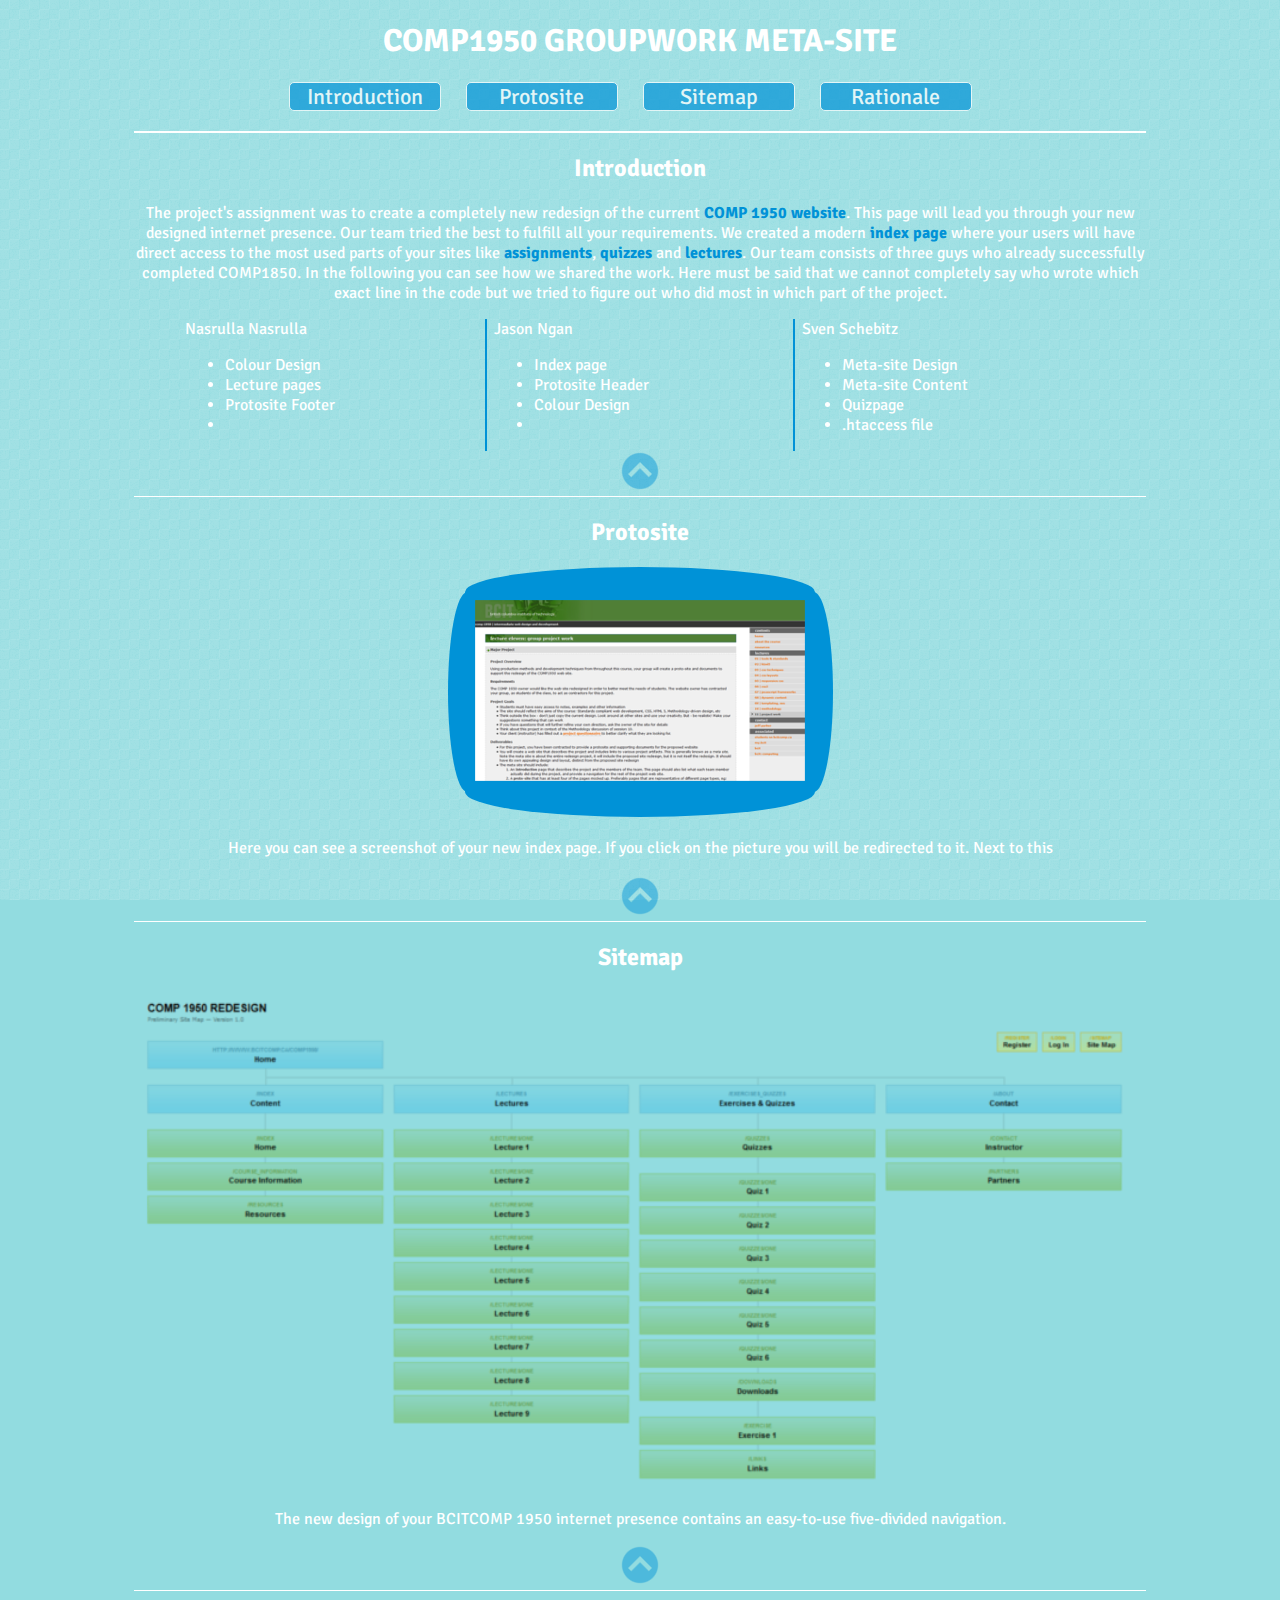
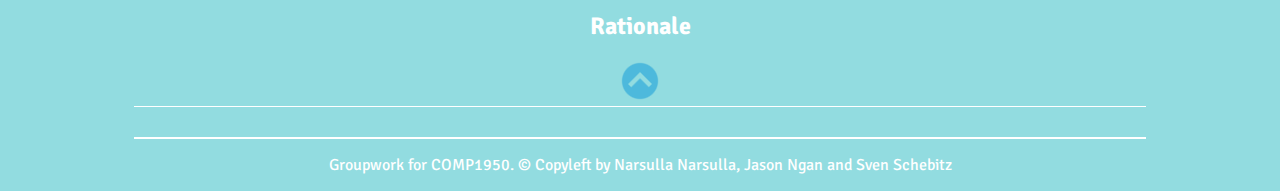
==== index.html @ 23a74bf7 "background added" ====
<!DOCTYPE html>

<html>
	<!-- 
		Authors: Sven Schebitz, Nasrulla Nasrulla, Jason Ngan
		Notes: Home page of COMP1950 Group Project's meta site.
		Date: December 9, 2015
	-->
	<head>
	<title>Bcitcomp | Metasite</title>
	<meta name="description" content="This is our prototype presentation page." />
	<meta charset="utf-8" />
	<link rel="stylesheet" href="css/style.css" type="text/css" />
	</head>
 
	<body>
		<!--
		<a id="introduction"></a>
		<a id="protosite"></a>
		<a id="sitemap"></a>
		<a id="rationale"></a>
		-->
		<div id="wrapper">
			<main>
				<a id="top"></a>
					<h1>COMP1950 GROUPWORK META-SITE</h1>
				<!-- navigation -->
				<section id="navigation">
					<a href="#introduction">Introduction</a>
					<a href="#protosite">Protosite</a>
					<a href="#sitemap">Sitemap</a>
					<a href="#rationale">Rationale</a>
				</section>
				
				<!-- content -->
				<section id="introduction">
					<h2>Introduction</h2>
					<p>The project's assignment was to create a completely new redesign of the current <a href="http://bcitcomp.ca/comp1950/" target="_blank" class="content_links">COMP 1950 website</a>. This page will lead you through your new designed internet presence. Our team tried the best to fulfill all your requirements. We created a modern <a href="protosite/index.html" target="_blank" class="content_links">index page</a> where your users will have direct access to the most used parts of your sites like <a href="protosite/assignments.html" target="_blank" class="content_links">assignments</a>, <a href="protosite/quizzes.html" target="_blank" class="content_links">quizzes</a> and <a href="protosite/lectures.html" target="_blank" class="content_links">lectures</a>. Our team consists of three guys who already successfully completed COMP1850. In the following you can see how we shared the work. Here must be said that we cannot completely say who wrote which exact line in the code but we tried to figure out who did most in which part of the project. </p>
					<div id="member">
					<p>Nasrulla Nasrulla</p>
					<ul>
						<li>Colour Design</li>
						<li>Lecture pages</li>
						<li>Protosite Footer</li>
						<li></li>
					</ul>
					<p>Jason Ngan</p>
					<ul>
						<li>Index page</li>
						<li>Protosite Header</li>	
						<li>Colour Design</li>
						<li></li>
					</ul>
					<p>Sven Schebitz</p>
					<ul>
						<li>Meta-site Design</li>
						<li>Meta-site Content</li>
						<li>Quizpage</li>
						<li>.htaccess file</li>
					</ul>
					
					</div>
					<a href="#top"><img src="img/top.png" alt="back to the top" /></a>
				</section>
				
				<section id="protosite">
					<h2>Protosite</h2>
					<a href="#" id="tv"></a>
					<p>Here you can see a screenshot of your new index page. If you click on the picture you will be redirected to it. Next to this </p>
					
					<h3></h3>
					<p></p>
					<a href="#top"><img src="img/top.png" alt="back to the top" /></a>
				</section>
				
				<section id="sitemap">
					<h2>Sitemap</h2>
					<a href="sitemap.html" target="_blank"><img src="img/sitemap_transparent.png" id="sitemap_timg" alt="Sitemap of redesigned COMP1950 Webpages" /></a>
					
					<p>The new design of your BCITCOMP 1950 internet presence contains an easy-to-use five-divided navigation. </p>
					
					<a href="#top"><img src="img/top.png" alt="back to the top" /></a>
				</section>
				
				<section id="rationale">
					<h2>Rationale</h2>
					<p></p>
					<a href="#top"><img src="img/top.png" alt="back to the top" /></a>
				</section>
			</main>
			
			<footer>
				<p>Groupwork for COMP1950. &copy; Copyleft by Narsulla Narsulla, Jason Ngan and Sven Schebitz</p>
			</footer>
		<!-- wrapper end -->
		</div>
 
	</body>
</html>
---- css/style.css ----
/*
	Authors: Sven Schebitz, Nasrulla Nasrulla, Jason Ngan
	Notes: Main CSS stylesheet for meta site.
	Date: December 9, 2015
*/
@import url(https://fonts.googleapis.com/css?family=Signika:600);

body {
	font-family: arial;
	background-color: #92DCE0;
	color:#ffffff;
	font-family: 'Signika', sans-serif;
	scroll-behavior: smooth;
	background-image: url("../img/bg_meta3.png");
	background-attachment:fixed;
	text-align:center;
}

section {
	width:100%;
	height:auto;
	margin: 0 auto;
	border-bottom:1px solid #ffffff;
}

section: nth-last-child(1){
	border-width:0px;
}

footer{
	margin-top:30px;
	border-top:2px solid #ffffff;
}

::selection {
    background: #b5b5b5;
}
::-moz-selection {
    background: #b5b5b5;
}

#wrapper {
	width: 80%;
	margin: 0 auto;
}


#navigation{
	padding-bottom:20px;
	border-bottom:2px solid #ffffff;
	font-size:22px;
	transition
}

#navigation a{
	color:#ffffff;
	width:150px;
	text-decoration:none;
	background-color:#0092D7;
	display:inline-block;
	border-radius:5px;
	margin-right:20px;
	border:1px solid #ffffff;
	opacity:0.7;
	-webkit-transition:all 0.4s ease;
	-moz-transition:all 0.4s ease;
	transition:all 0.4s ease;
}

#navigation a:hover{
	color:#92DCE0;
	-webkit-transition:all 0.4s ease;
	-moz-transition:all 0.4s ease;
	transition:all 0.4s ease;
}

#member{
	margin-left:5%;
	margin-right:5%;
	text-align:left;
	-webkit-column-count: 3;
	-moz-column-count: 3;
	column-count: 3;
	-webkit-column-rule-style: solid;
	-moz-column-rule-style: solid;
	column-rule-style: solid;
	-webkit-column-rule-width: 2px;
	-moz-column-rule-width: 2px;
	column-rule-width: 2px;
	-webkit-column-rule-color: #0092D7;
	-moz-column-rule-color: #0092D7;
	column-rule-color: #0092D7;
} 

#member p:first-child{
	margin-top:0px;
}


#tv { 
	position: relative;
	width: 350px;
	height: 250px;
	margin: 20px 0;
	background: #0092D7;
	border-radius: 50% / 10%;
	text-align:center;
	font-size:20px;
	margin:0 auto;
	display:inline-block;
}

#tv a{
	color: white;
	text-decoration:none;
}

#tv:before {
	padding-top:8px;
	content:url("../img/protosite.png");
	position: absolute;
	top: 10%;
	bottom: 10%;
	right: -5%;
	left: -5%;
	background: inherit;
	border-radius: 5% / 50%;
}


.content_links, .content_links:link{
	color:#0092D7;
	text-decoration:none;
	font-weight:900;
}


.content_links:hover{
	opacity:0.7;
}

#sitemap_timg{
	width:100%;
	height:auto;
	opacity:1.5;
}
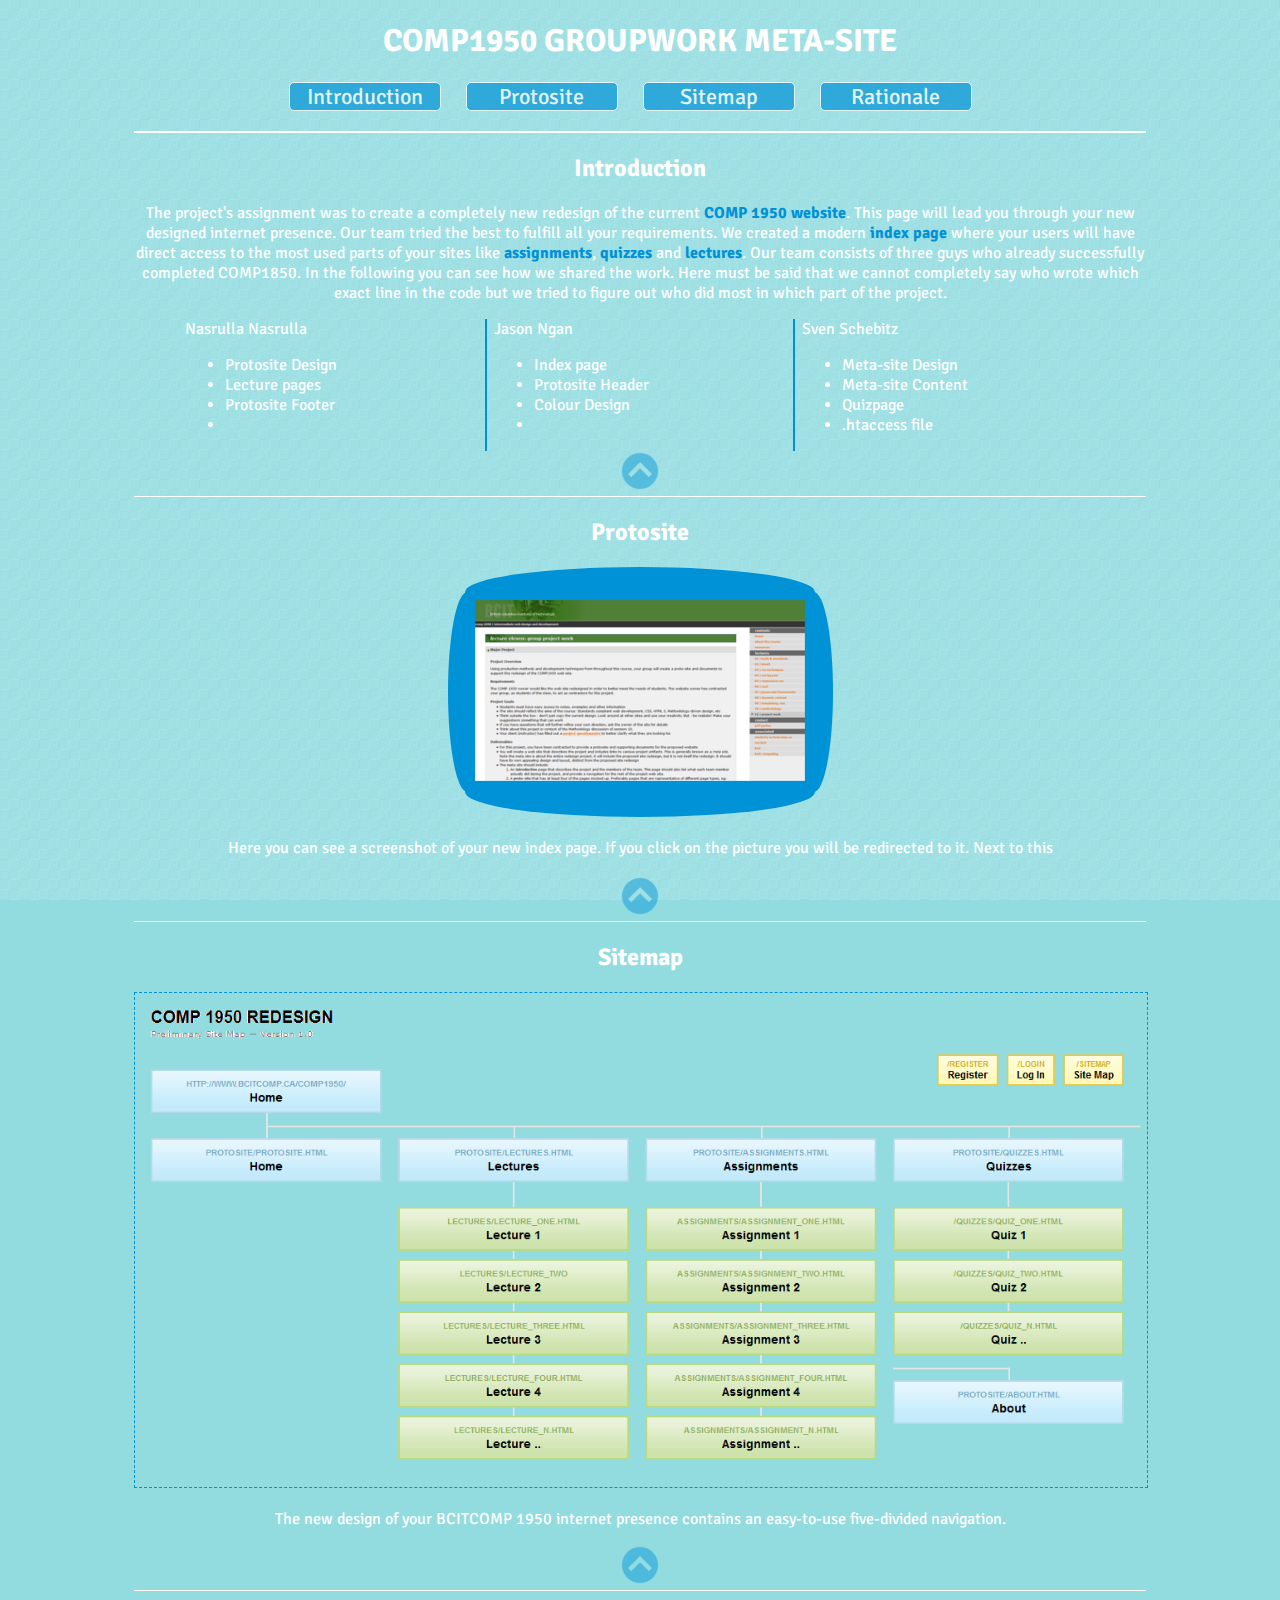
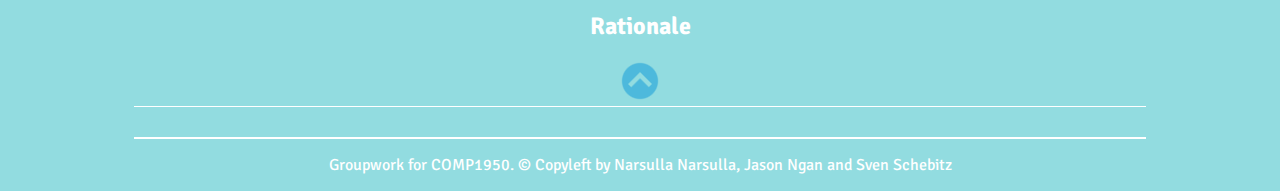
==== commit d3ac2801: "hover effect sitemap" ====
--- a/index.html
+++ b/index.html
@@ -39,7 +39,7 @@
 					<div id="member">
 					<p>Nasrulla Nasrulla</p>
 					<ul>
-						<li>Colour Design</li>
+						<li>Protosite Design</li>
 						<li>Lecture pages</li>
 						<li>Protosite Footer</li>
 						<li></li>
--- a/css/style.css
+++ b/css/style.css
@@ -41,6 +41,7 @@
 
 #wrapper {
 	width: 80%;
+	min-width:350px;
 	margin: 0 auto;
 }
 
@@ -142,5 +143,11 @@
 #sitemap_timg{
 	width:100%;
 	height:auto;
-	opacity:1.5;
+	border:1px dashed #0092D7;
+}
+
+#sitemap_timg:hover{
+	width:100%;
+	height:auto;
+	opacity:0.7;
 }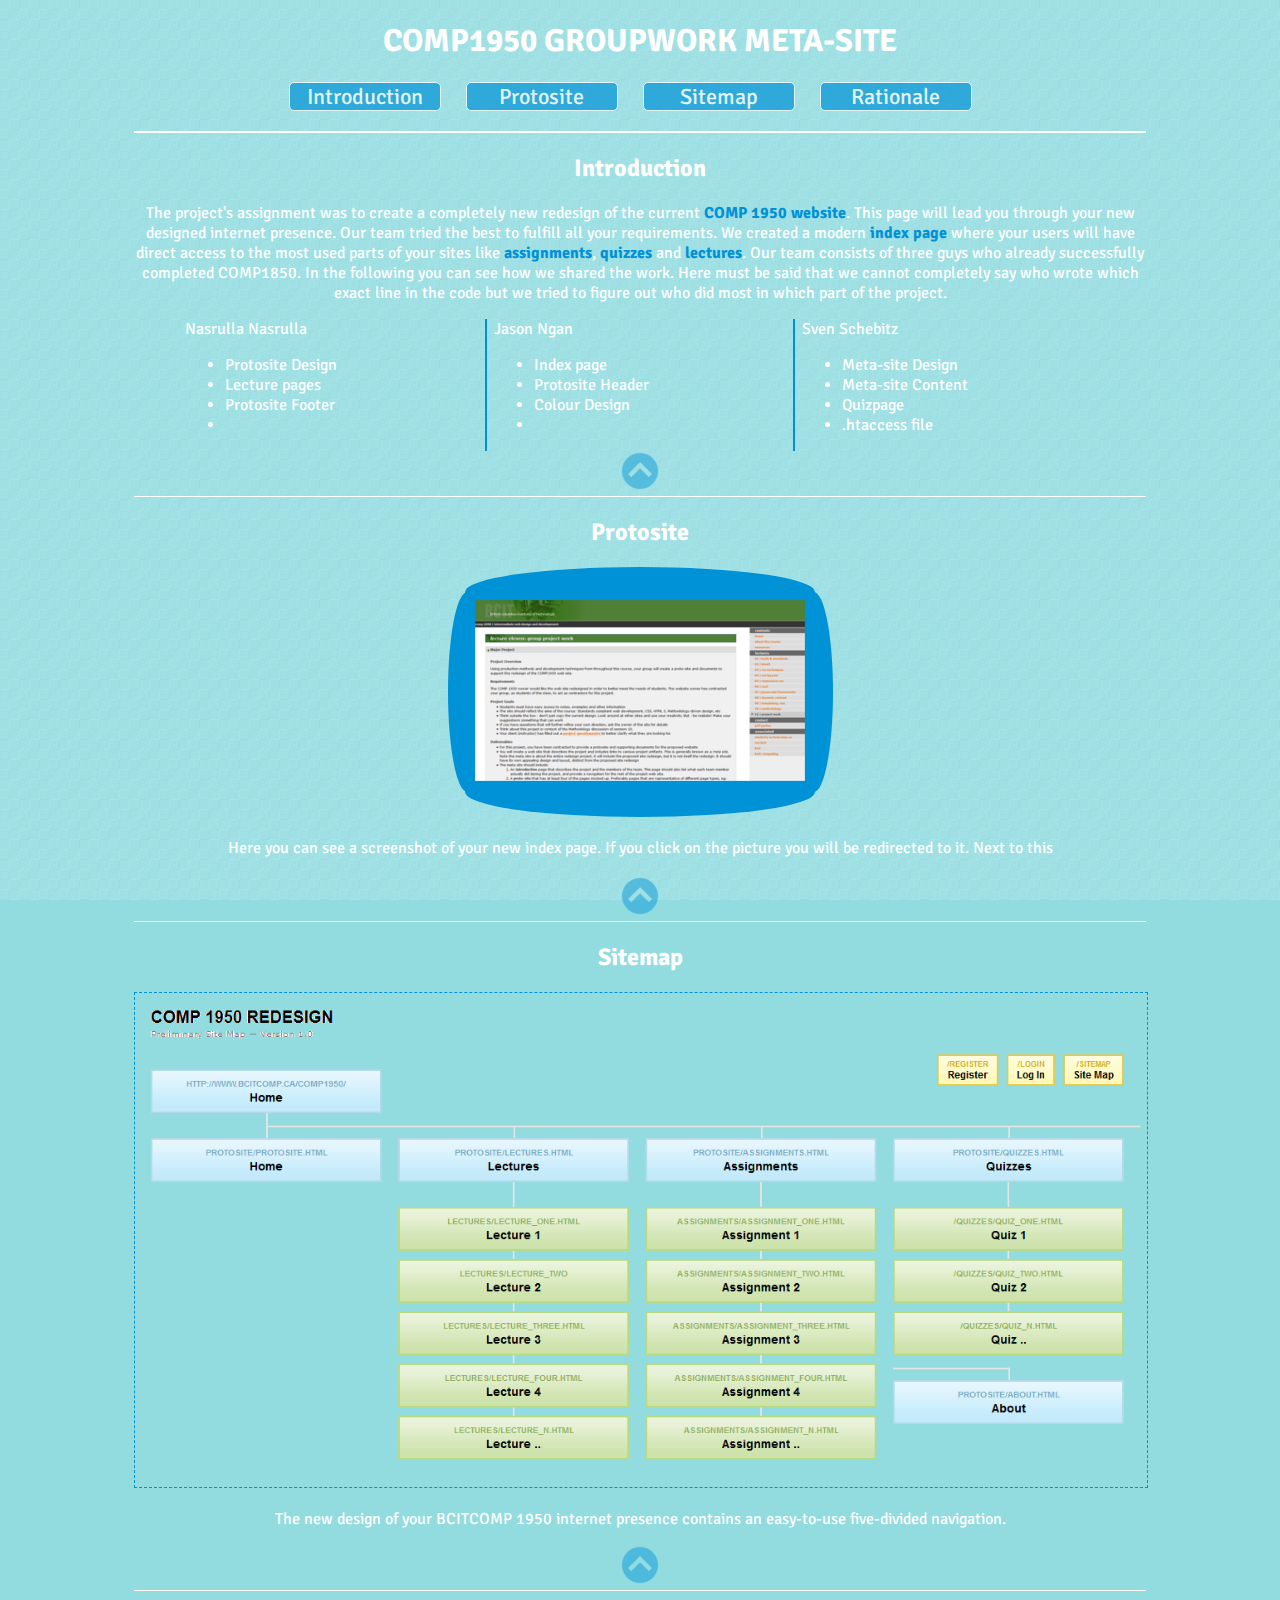
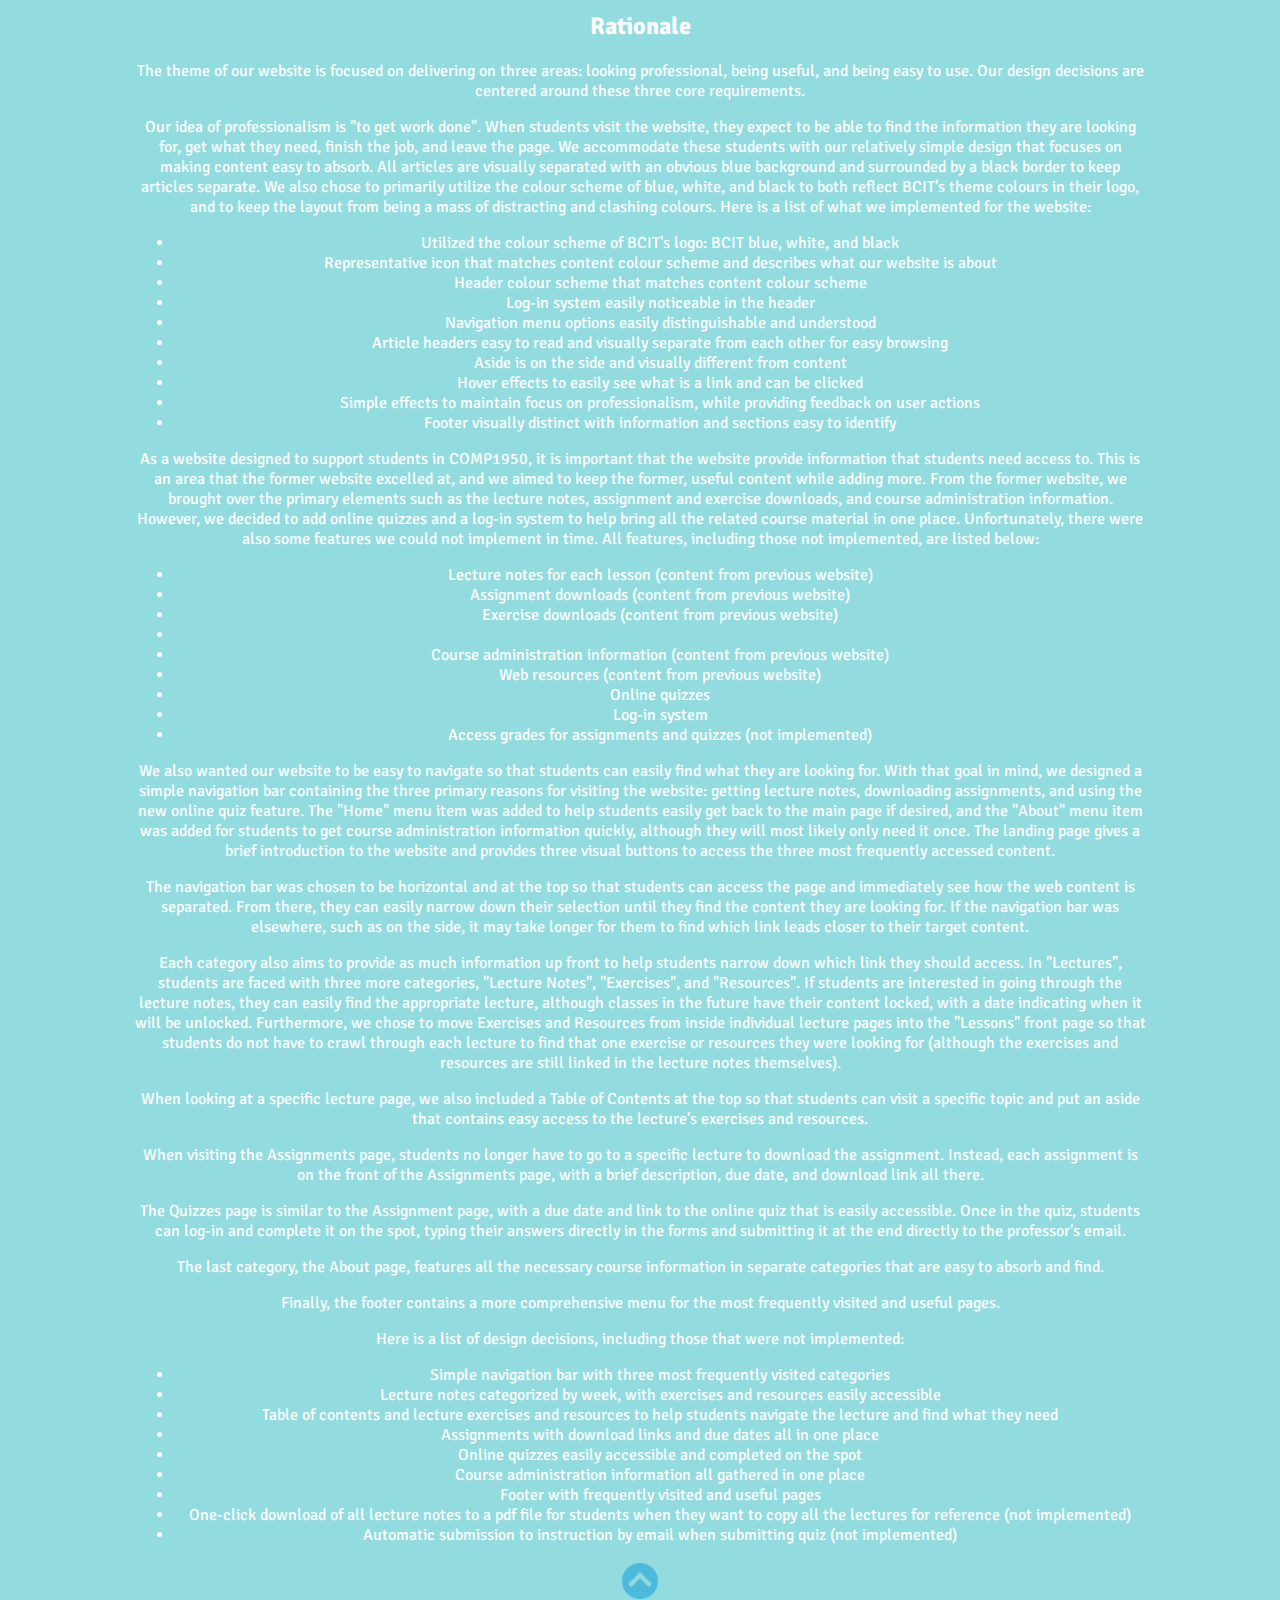
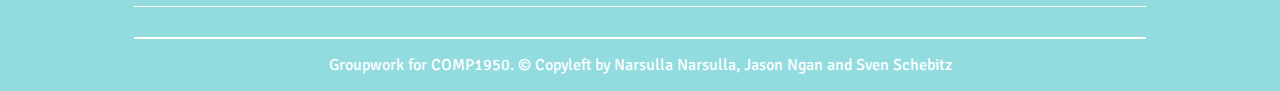
==== commit eeac74ea: "Added rationale" ====
--- a/index.html
+++ b/index.html
@@ -84,7 +84,51 @@
 				
 				<section id="rationale">
 					<h2>Rationale</h2>
-					<p></p>
+					<p>The theme of our website is focused on delivering on three areas: looking professional, being useful, and being easy to use. Our design decisions are centered around these three core requirements.</p>
+					<p>Our idea of professionalism is "to get work done". When students visit the website, they expect to be able to find the information they are looking for, get what they need, finish the job, and leave the page.  We accommodate these students with our relatively simple design that focuses on making content easy to absorb. All articles are visually separated with an obvious blue background and surrounded by a black border to keep articles separate. We also chose to primarily utilize the colour scheme of blue, white, and black to both reflect BCIT's theme colours in their logo, and to keep the layout from being a mass of distracting and clashing colours. Here is a list of what we implemented for the website:</p>
+					<ul>
+						<li>Utilized the colour scheme of BCIT's logo: BCIT blue, white, and black</li>
+						<li>Representative icon that matches content colour scheme and describes what our website is about</li>
+						<li>Header colour scheme that matches content colour scheme</li>
+						<li>Log-in system easily noticeable in the header</li>
+						<li>Navigation menu options easily distinguishable and understood</li>
+						<li>Article headers easy to read and visually separate from each other for easy browsing</li>
+						<li>Aside is on the side and visually different from content</li>
+						<li>Hover effects to easily see what is a link and can be clicked</li>
+						<li>Simple effects to maintain focus on professionalism, while providing feedback on user actions</li>
+						<li>Footer visually distinct with information and sections easy to identify</li>
+					</ul>
+					<p>As a website designed to support students in COMP1950, it is important that the website provide information that students need access to. This is an area that the former website excelled at, and we aimed to keep the former, useful content while adding more. From the former website, we brought over the primary elements such as the lecture notes, assignment and exercise downloads, and course administration information.  However, we decided to add online quizzes and a log-in system to help bring all the related course material in one place. Unfortunately, there were also some features we could not implement in time. All features, including those not implemented, are listed below:</p>
+					<ul>
+						<li>Lecture notes for each lesson (content from previous website)</li>
+						<li>Assignment downloads (content from previous website)</li>
+						<li>Exercise downloads (content from previous website)<li>
+						<li>Course administration information (content from previous website)</li>
+						<li>Web resources (content from previous website)</li>
+						<li>Online quizzes</li>
+						<li>Log-in system</li>
+						<li>Access grades for assignments and quizzes (not implemented)</li>
+					</ul>
+					<p>We also wanted our website to be easy to navigate so that students can easily find what they are looking for. With that goal in mind, we designed a simple navigation bar containing the three primary reasons for visiting the website: getting lecture notes, downloading assignments, and using the new online quiz feature. The "Home" menu item was added to help students easily get back to the main page if desired, and the "About" menu item was added for students to get course administration information quickly, although they will most likely only need it once. The landing page gives a brief introduction to the website and provides three visual buttons to access the three most frequently accessed content.</p>
+					<p>The navigation bar was chosen to be horizontal and at the top so that students can access the page and immediately see how the web content is separated. From there, they can easily narrow down their selection until they find the content they are looking for. If the navigation bar was elsewhere, such as on the side, it may take longer for them to find which link leads closer to their target content.</p>
+					<p>Each category also aims to provide as much information up front to help students narrow down which link they should access. In "Lectures", students are faced with three more categories, "Lecture Notes", "Exercises", and "Resources". If students are interested in going through the lecture notes, they can easily find the appropriate lecture, although classes in the future have their content locked, with a date indicating when it will be unlocked. Furthermore, we chose to move Exercises and Resources from inside individual lecture pages into the "Lessons" front page so that students do not have to crawl through each lecture to find that one exercise or resources they were looking for (although the exercises and resources are still linked in the lecture notes themselves).</p>
+					<p>When looking at a specific lecture page, we also included a Table of Contents at the top so that students can visit a specific topic and put an aside that contains easy access to the lecture's exercises and resources.</p>
+					<p>When visiting the Assignments page, students no longer have to go to a specific lecture to download the assignment. Instead, each assignment is on the front of the Assignments page, with a brief description, due date, and download link all there.</p>
+					<p>The Quizzes page is similar to the Assignment page, with a due date and link to the online quiz that is easily accessible. Once in the quiz, students can log-in and complete it on the spot, typing their answers directly in the forms and submitting it at the end directly to the professor's email.</p>
+					<p>The last category, the About page, features all the necessary course information in separate categories that are easy to absorb and find.</p>
+					<p>Finally, the footer contains a more comprehensive menu for the most frequently visited and useful pages.</p>
+					<p>Here is a list of design decisions, including those that were not implemented:</p>
+					<ul>
+						<li>Simple navigation bar with three most frequently visited categories</li>
+						<li>Lecture notes categorized by week, with exercises and resources easily accessible</li>
+						<li>Table of contents and lecture exercises and resources to help students navigate the lecture and find what they need</li>
+						<li>Assignments with download links and due dates all in one place</li>
+						<li>Online quizzes easily accessible and completed on the spot</li>
+						<li>Course administration information all gathered in one place</li>
+						<li>Footer with frequently visited and useful pages</li>
+						<li>One-click download of all lecture notes to a pdf file for students when they want to copy all the lectures for reference (not implemented)</li>
+						<li>Automatic submission to instruction by email when submitting quiz (not implemented)</li>
+					</ul>
 					<a href="#top"><img src="img/top.png" alt="back to the top" /></a>
 				</section>
 			</main>
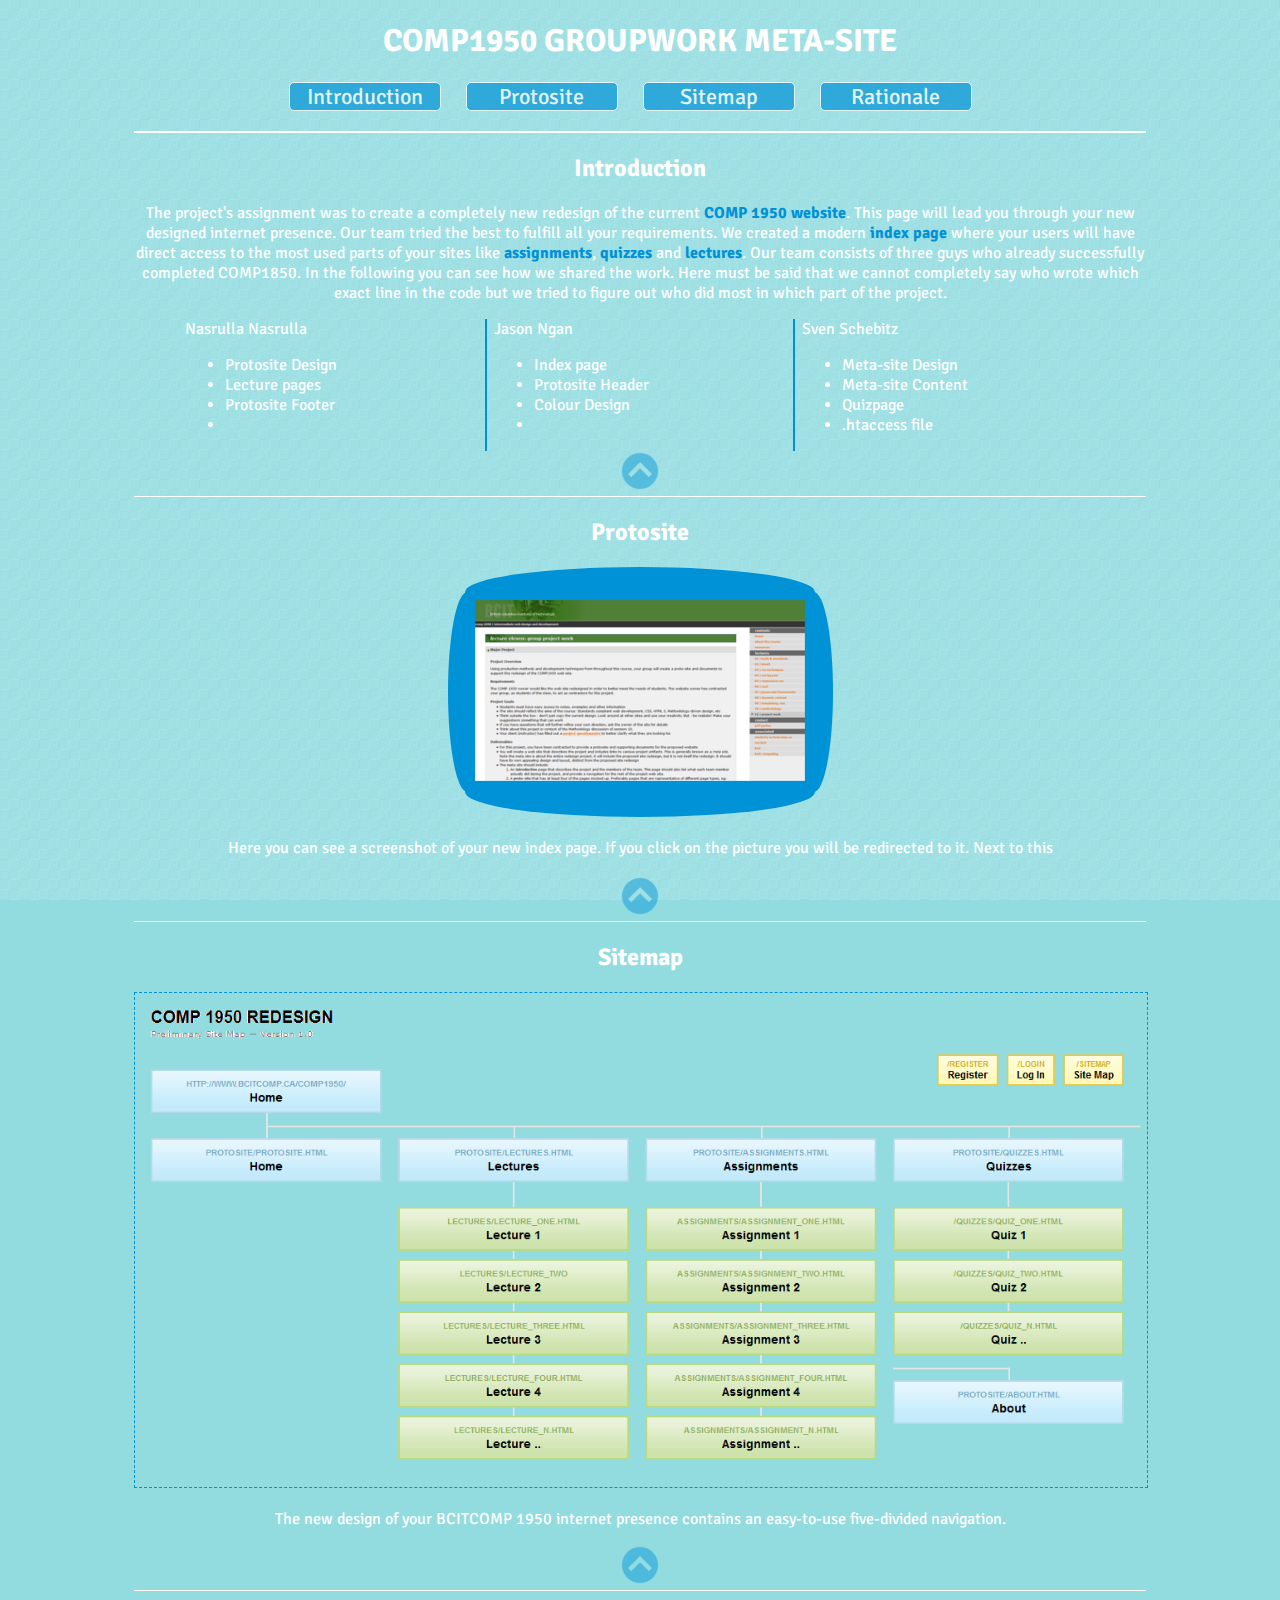
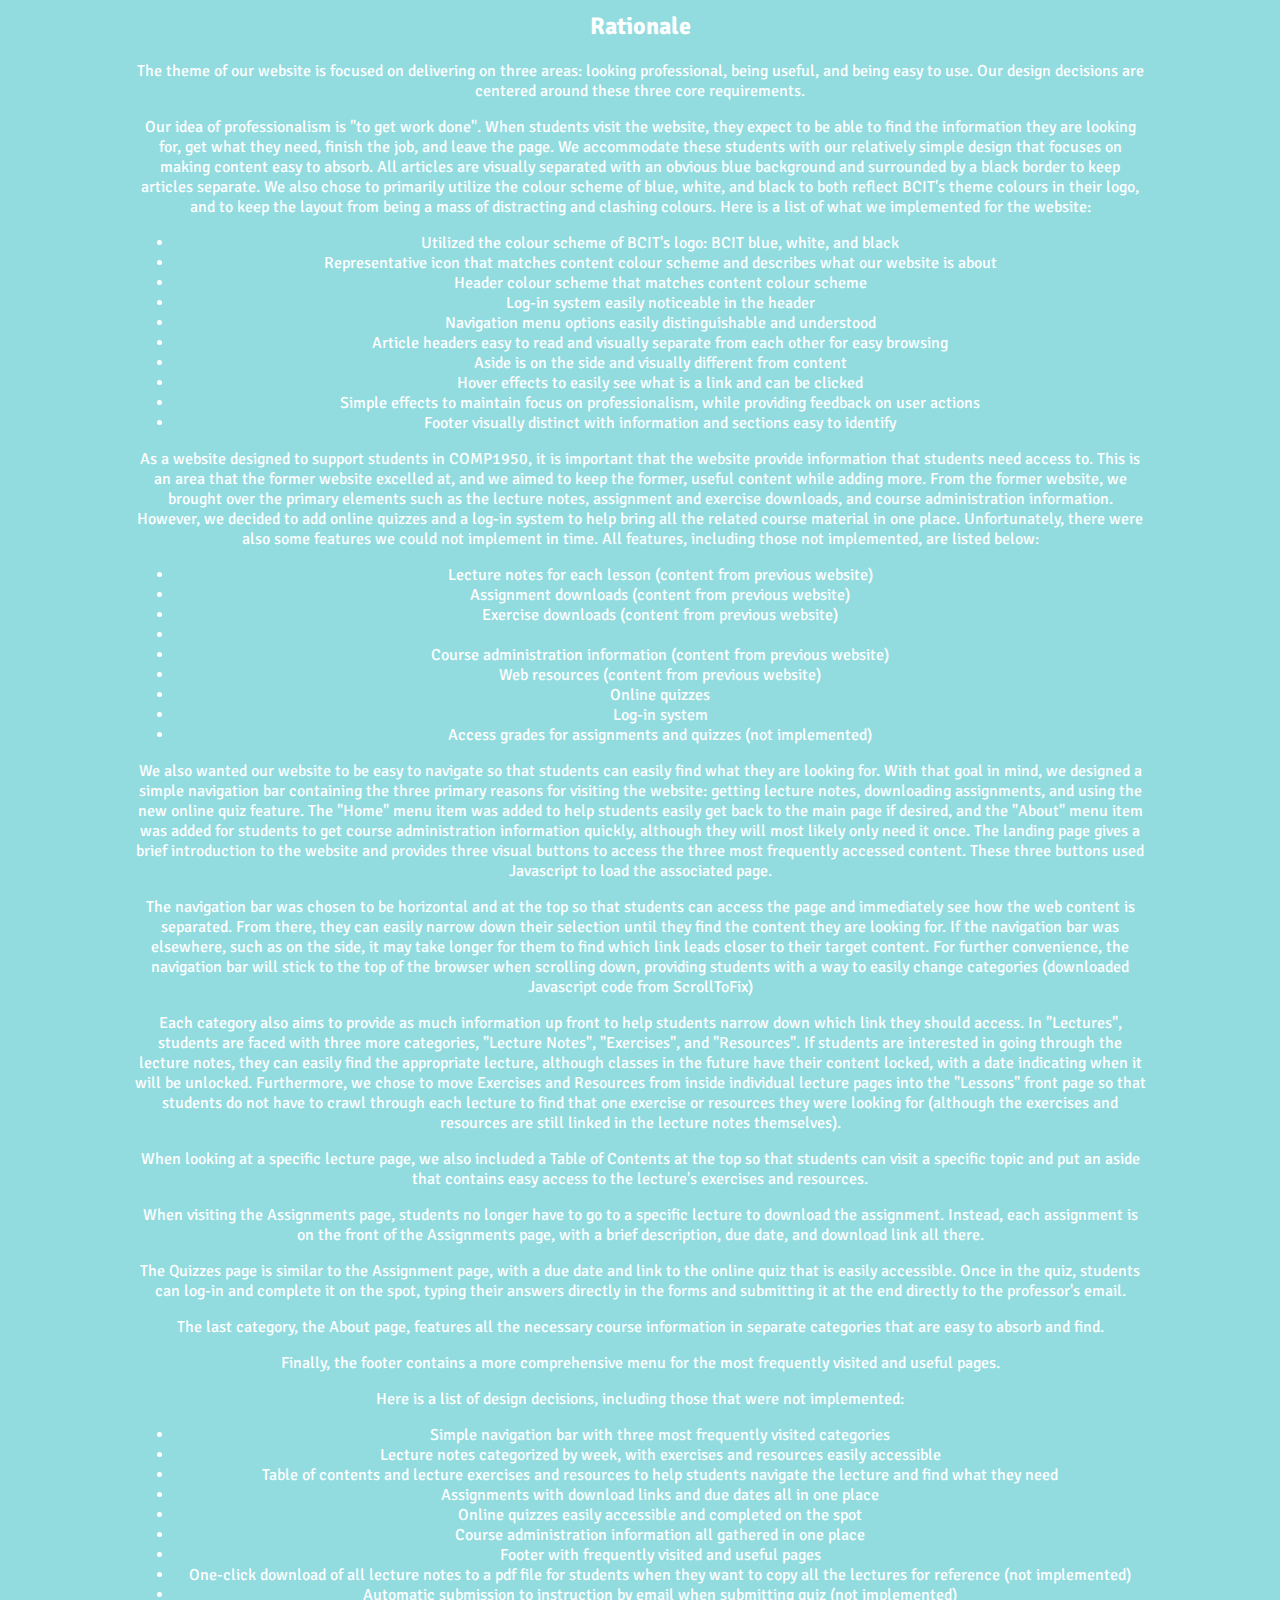
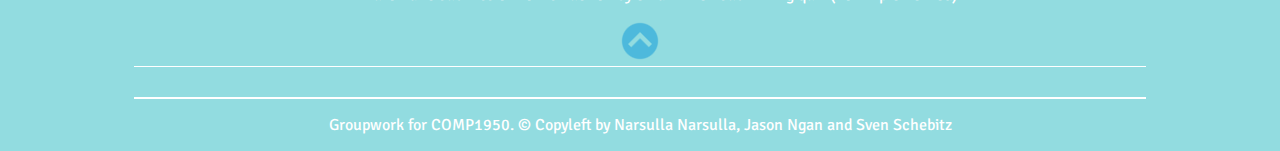
==== commit 2fa7c584: "Updated rationale with areas where we used Javascript" ====
--- a/index.html
+++ b/index.html
@@ -109,8 +109,8 @@
 						<li>Log-in system</li>
 						<li>Access grades for assignments and quizzes (not implemented)</li>
 					</ul>
-					<p>We also wanted our website to be easy to navigate so that students can easily find what they are looking for. With that goal in mind, we designed a simple navigation bar containing the three primary reasons for visiting the website: getting lecture notes, downloading assignments, and using the new online quiz feature. The "Home" menu item was added to help students easily get back to the main page if desired, and the "About" menu item was added for students to get course administration information quickly, although they will most likely only need it once. The landing page gives a brief introduction to the website and provides three visual buttons to access the three most frequently accessed content.</p>
-					<p>The navigation bar was chosen to be horizontal and at the top so that students can access the page and immediately see how the web content is separated. From there, they can easily narrow down their selection until they find the content they are looking for. If the navigation bar was elsewhere, such as on the side, it may take longer for them to find which link leads closer to their target content.</p>
+					<p>We also wanted our website to be easy to navigate so that students can easily find what they are looking for. With that goal in mind, we designed a simple navigation bar containing the three primary reasons for visiting the website: getting lecture notes, downloading assignments, and using the new online quiz feature. The "Home" menu item was added to help students easily get back to the main page if desired, and the "About" menu item was added for students to get course administration information quickly, although they will most likely only need it once. The landing page gives a brief introduction to the website and provides three visual buttons to access the three most frequently accessed content. These three buttons used Javascript to load the associated page.</p>
+					<p>The navigation bar was chosen to be horizontal and at the top so that students can access the page and immediately see how the web content is separated. From there, they can easily narrow down their selection until they find the content they are looking for. If the navigation bar was elsewhere, such as on the side, it may take longer for them to find which link leads closer to their target content. For further convenience, the navigation bar will stick to the top of the browser when scrolling down, providing students with a way to easily change categories (downloaded Javascript code from ScrollToFix)</p>
 					<p>Each category also aims to provide as much information up front to help students narrow down which link they should access. In "Lectures", students are faced with three more categories, "Lecture Notes", "Exercises", and "Resources". If students are interested in going through the lecture notes, they can easily find the appropriate lecture, although classes in the future have their content locked, with a date indicating when it will be unlocked. Furthermore, we chose to move Exercises and Resources from inside individual lecture pages into the "Lessons" front page so that students do not have to crawl through each lecture to find that one exercise or resources they were looking for (although the exercises and resources are still linked in the lecture notes themselves).</p>
 					<p>When looking at a specific lecture page, we also included a Table of Contents at the top so that students can visit a specific topic and put an aside that contains easy access to the lecture's exercises and resources.</p>
 					<p>When visiting the Assignments page, students no longer have to go to a specific lecture to download the assignment. Instead, each assignment is on the front of the Assignments page, with a brief description, due date, and download link all there.</p>
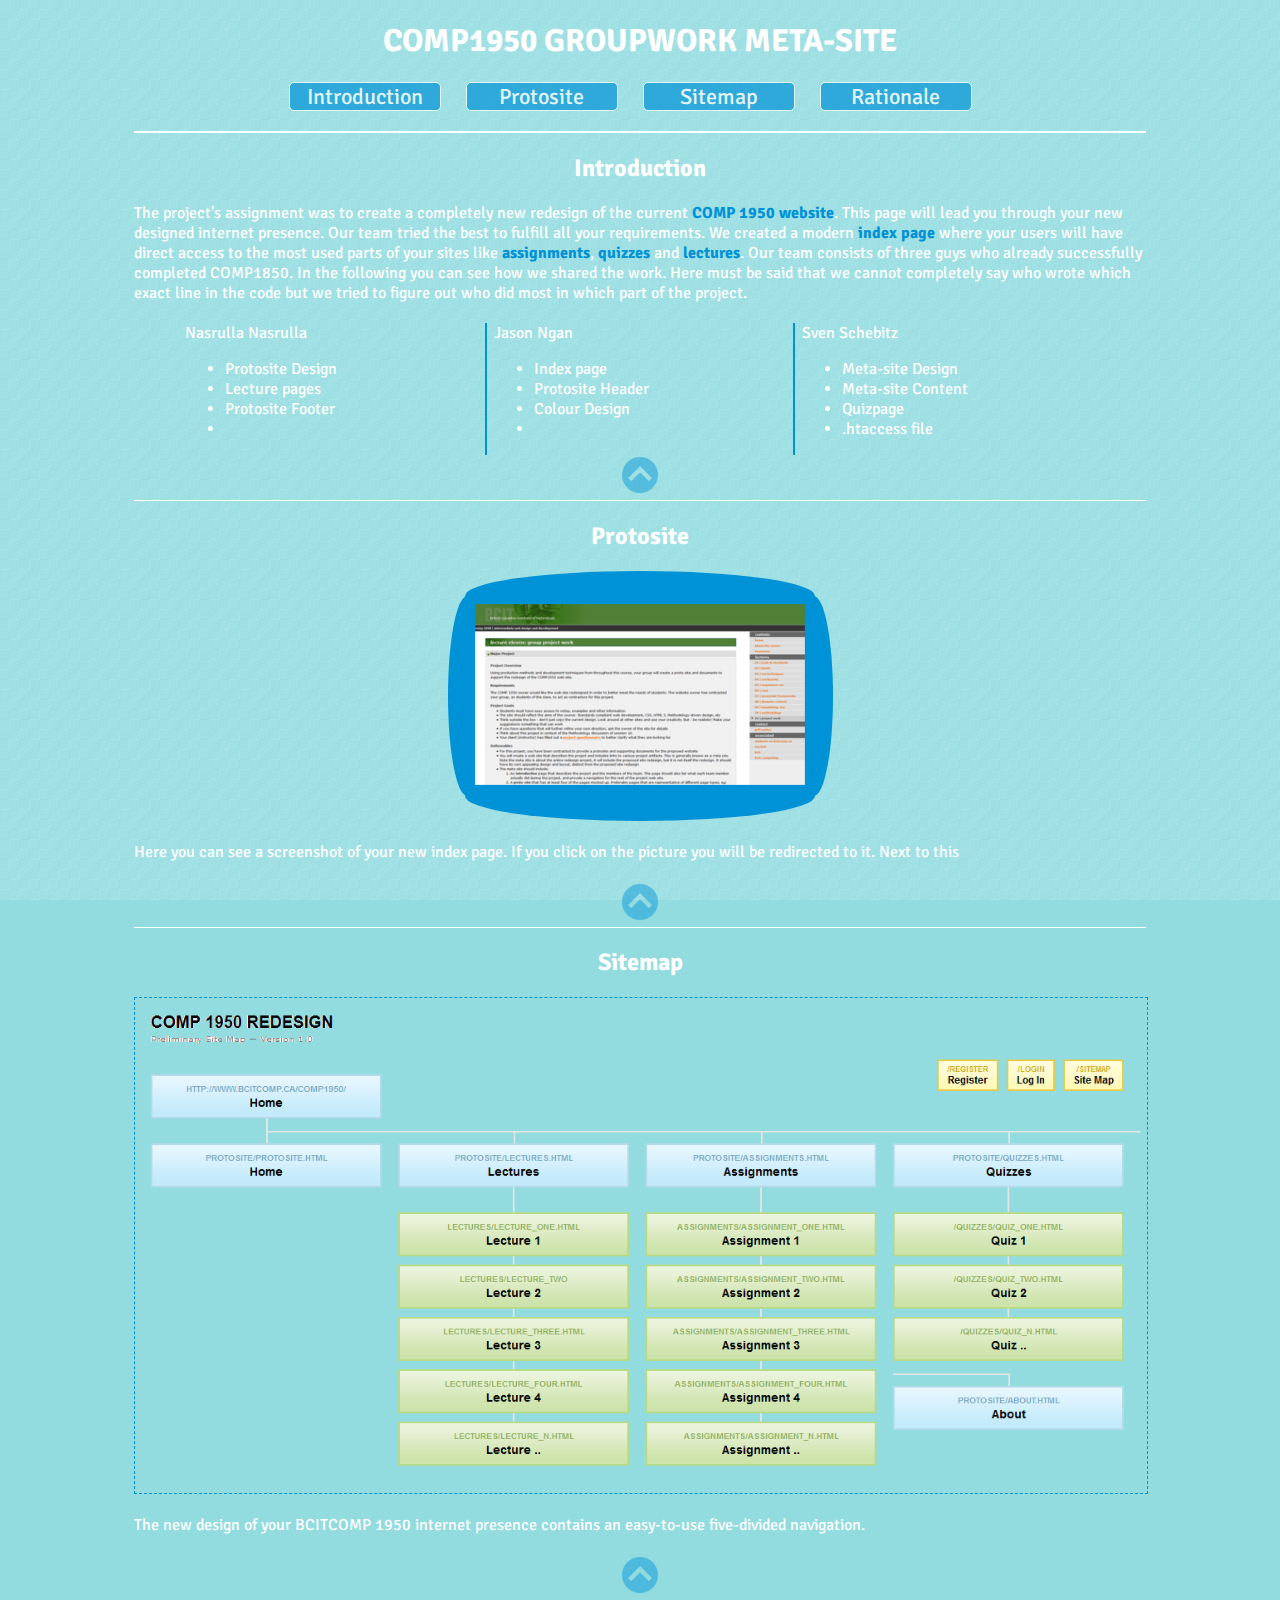
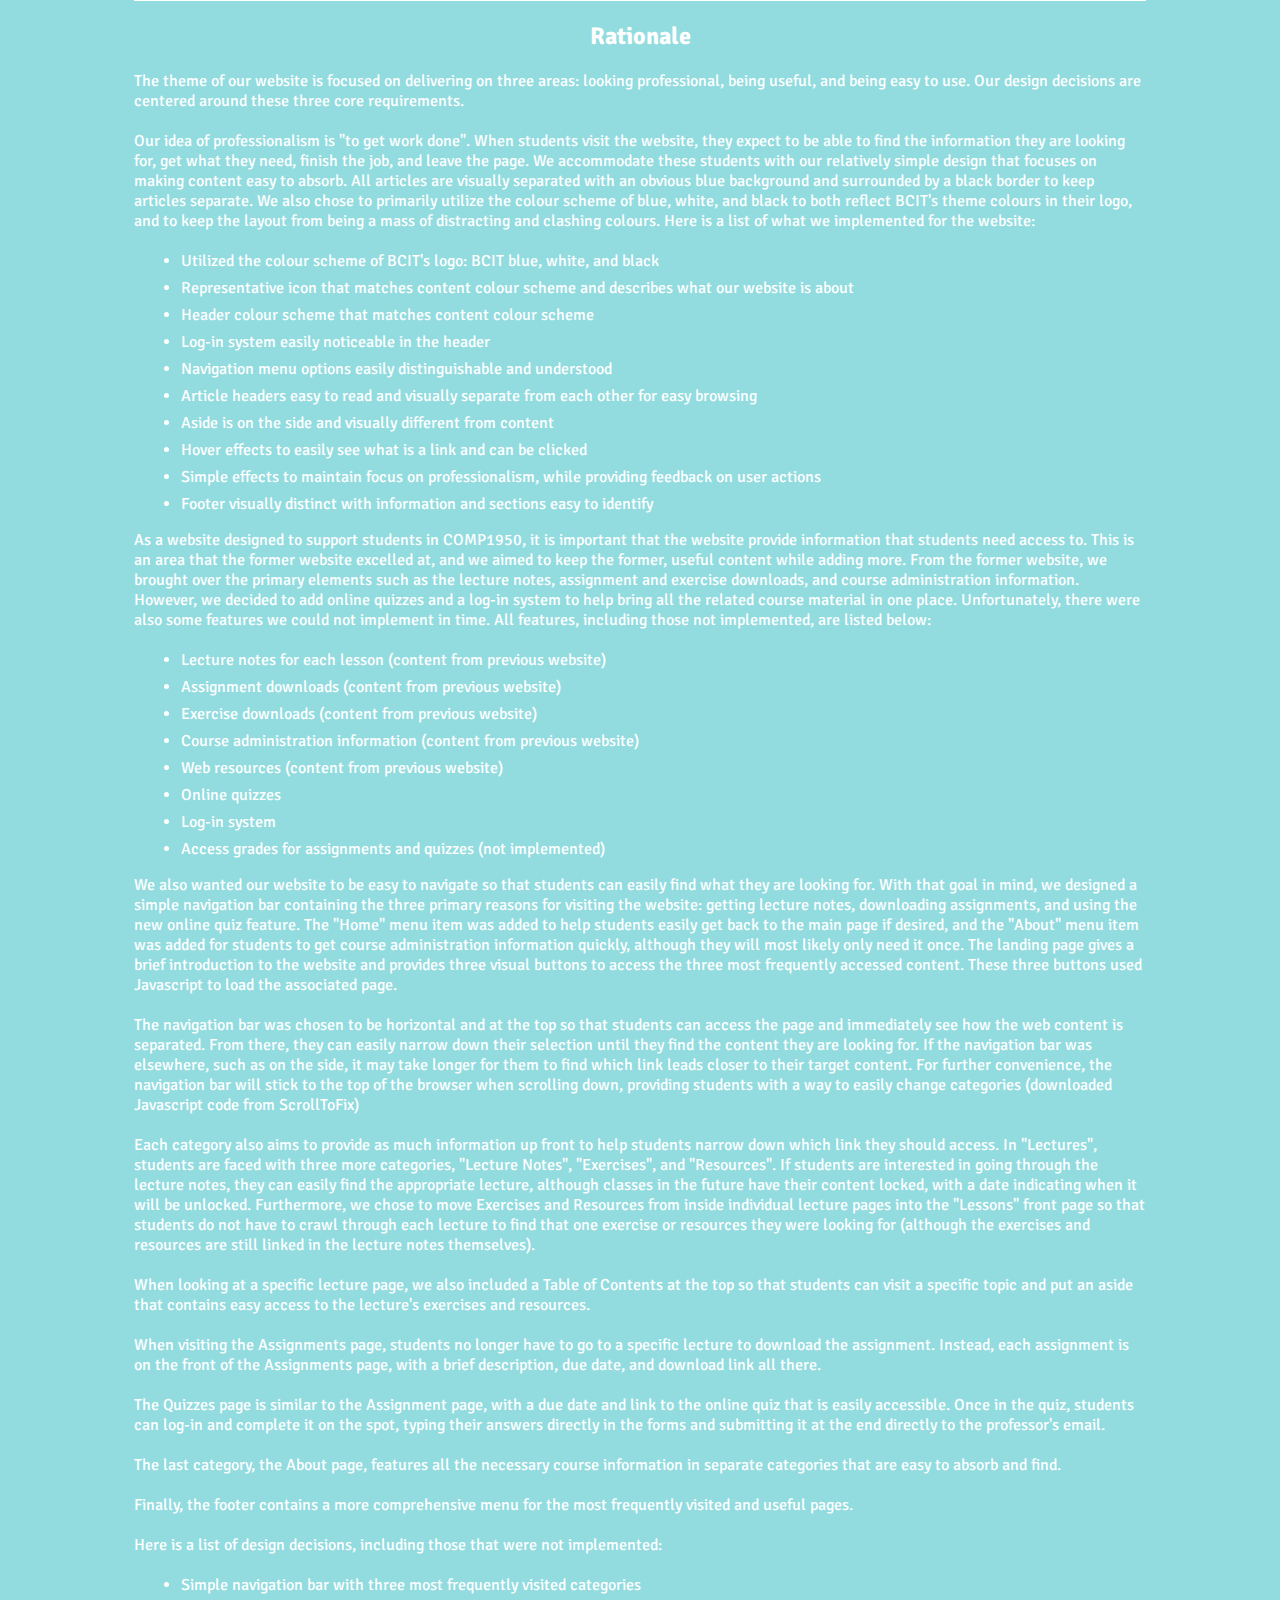
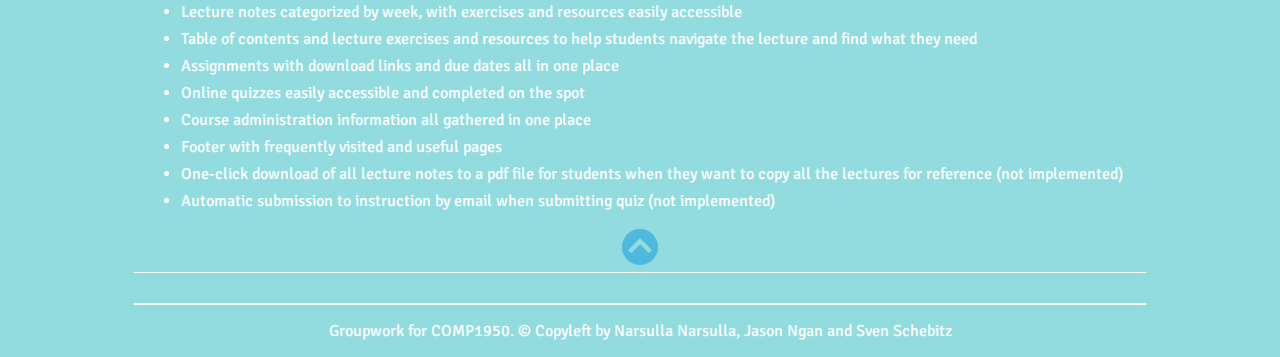
==== commit cb6fc68b: "Adjusted metasite css" ====
--- a/index.html
+++ b/index.html
@@ -102,7 +102,7 @@
 					<ul>
 						<li>Lecture notes for each lesson (content from previous website)</li>
 						<li>Assignment downloads (content from previous website)</li>
-						<li>Exercise downloads (content from previous website)<li>
+						<li>Exercise downloads (content from previous website)</li>
 						<li>Course administration information (content from previous website)</li>
 						<li>Web resources (content from previous website)</li>
 						<li>Online quizzes</li>
--- a/css/style.css
+++ b/css/style.css
@@ -25,6 +25,19 @@
 
 section: nth-last-child(1){
 	border-width:0px;
+}
+
+section > p {
+	text-align: left;
+	margin-bottom: 20px;
+} 
+
+section > ul {
+	text-align: left;
+}
+
+section > ul > li {
+	margin: 7px;
 }
 
 footer{
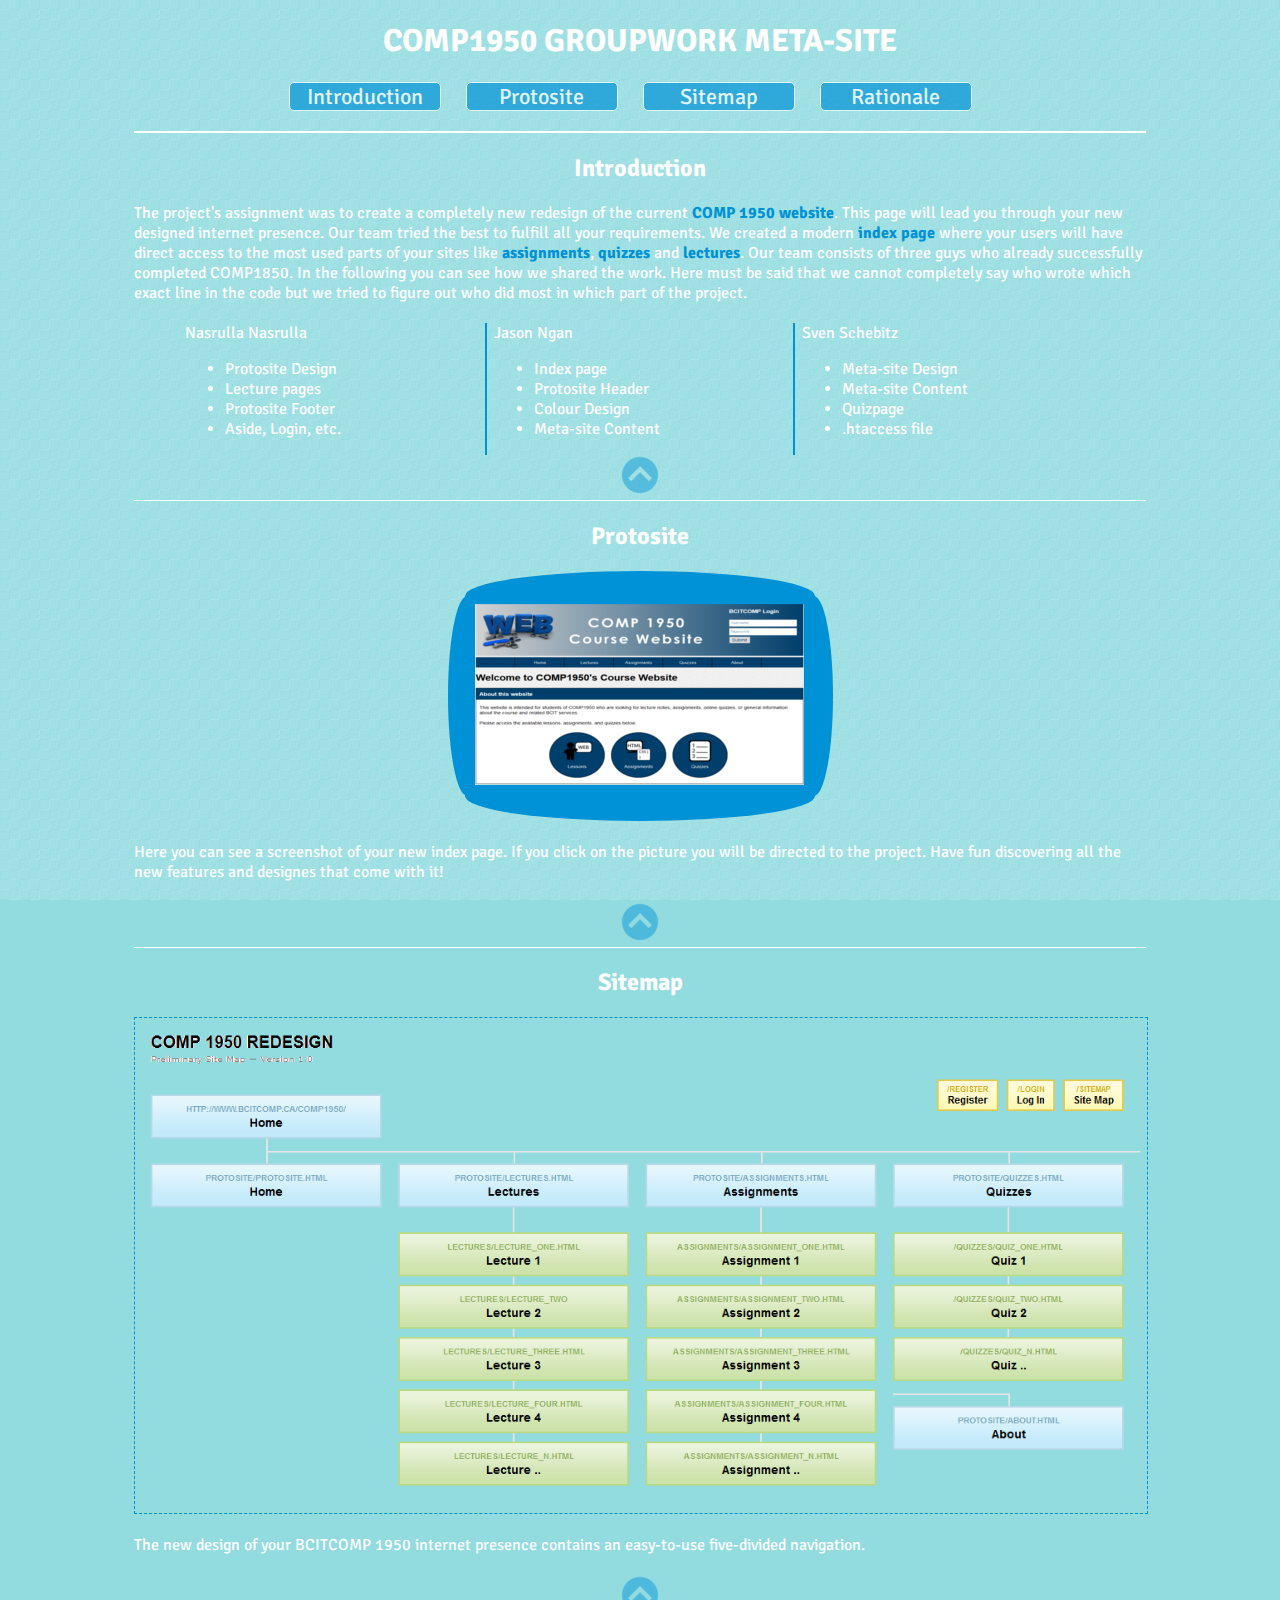
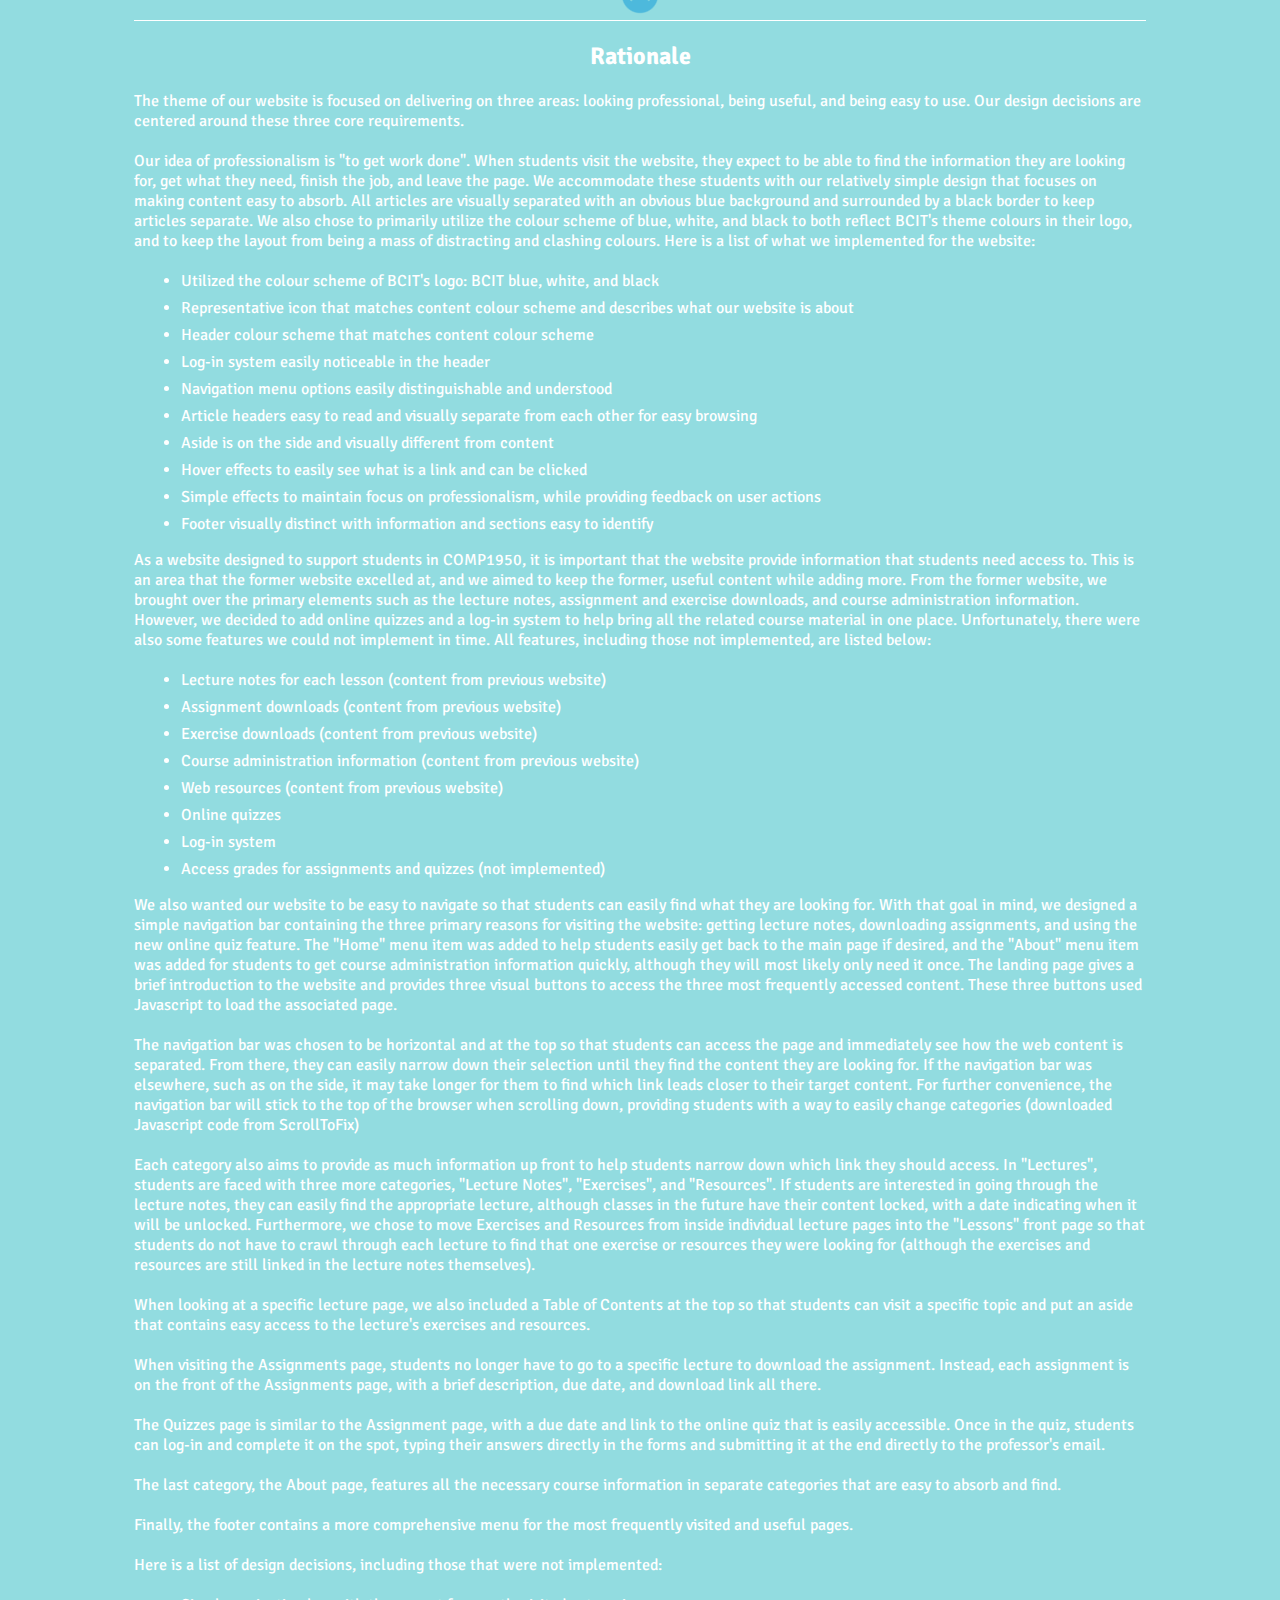
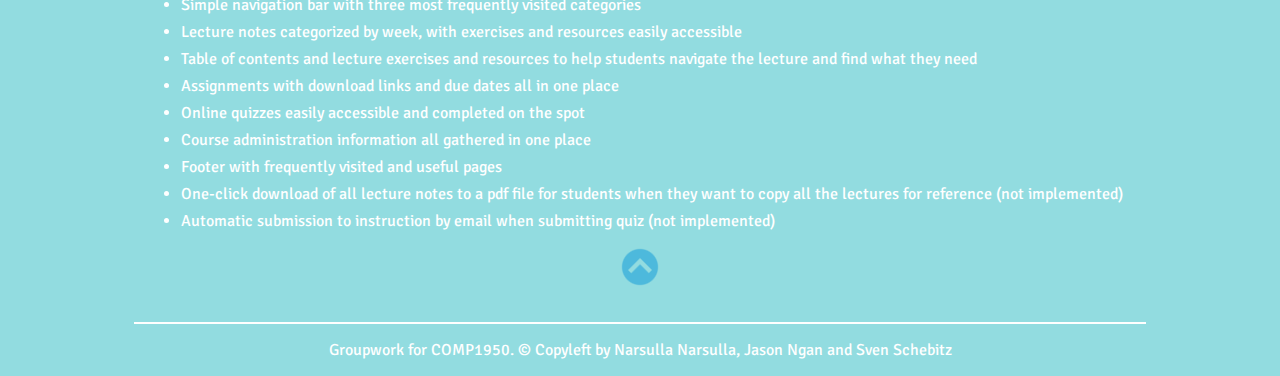
==== commit 0e2722b3: "metasite protosite" ====
--- a/index.html
+++ b/index.html
@@ -42,14 +42,14 @@
 						<li>Protosite Design</li>
 						<li>Lecture pages</li>
 						<li>Protosite Footer</li>
-						<li></li>
+						<li>Aside, Login, etc.</li>
 					</ul>
 					<p>Jason Ngan</p>
 					<ul>
 						<li>Index page</li>
 						<li>Protosite Header</li>	
 						<li>Colour Design</li>
-						<li></li>
+						<li>Meta-site Content</li>
 					</ul>
 					<p>Sven Schebitz</p>
 					<ul>
@@ -66,7 +66,7 @@
 				<section id="protosite">
 					<h2>Protosite</h2>
 					<a href="#" id="tv"></a>
-					<p>Here you can see a screenshot of your new index page. If you click on the picture you will be redirected to it. Next to this </p>
+					<p>Here you can see a screenshot of your new index page. If you click on the picture you will be directed to the project. Have fun discovering all the new features and designes that come with it! </p>
 					
 					<h3></h3>
 					<p></p>
--- a/css/style.css
+++ b/css/style.css
@@ -23,7 +23,7 @@
 	border-bottom:1px solid #ffffff;
 }
 
-section: nth-last-child(1){
+#rationale{
 	border-width:0px;
 }
 
@@ -131,7 +131,7 @@
 
 #tv:before {
 	padding-top:8px;
-	content:url("../img/protosite.png");
+	content:url("../img/home.png");
 	position: absolute;
 	top: 10%;
 	bottom: 10%;
